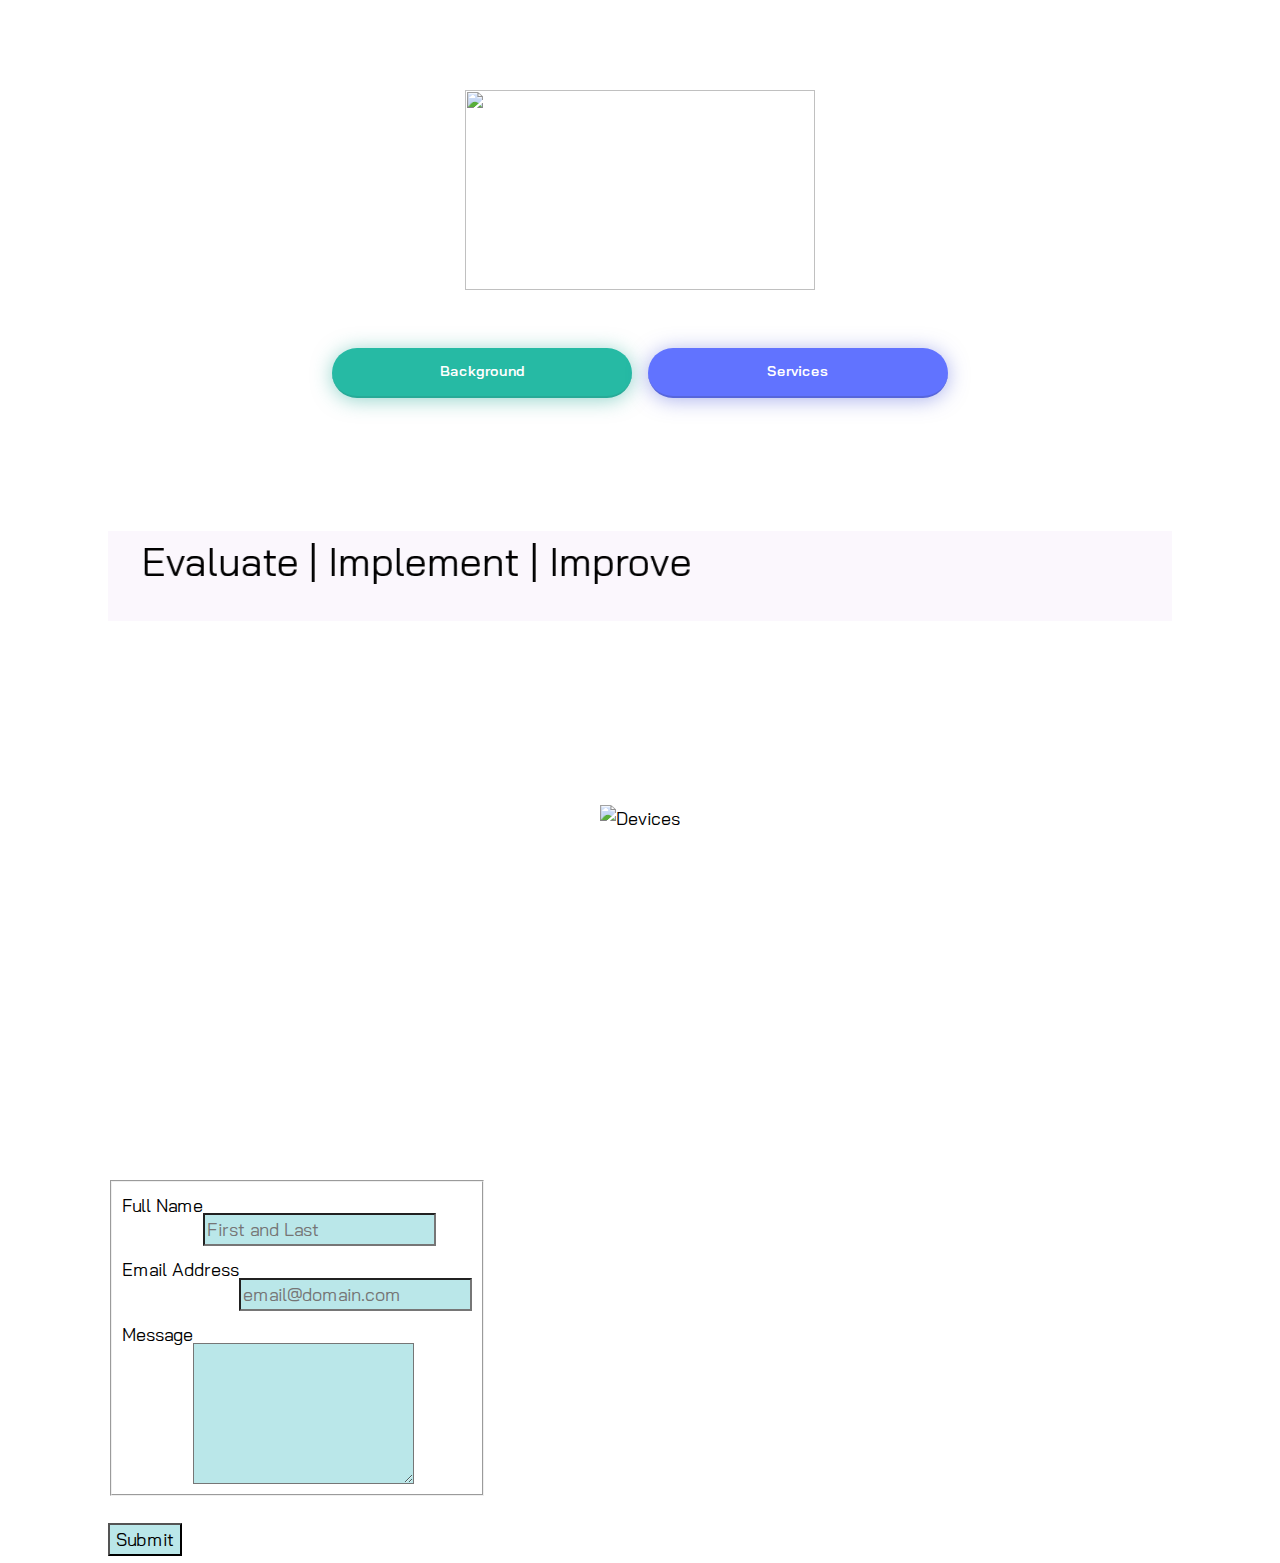
==== index.html @ 2819ae54 "Update index.html" ====
<!DOCTYPE html>
<html lang="en">
  <head>
    <meta charset="UTF-8" />
    <meta name="viewport" content="width=device-width, initial-scale=1.0" />
    <!-- displays site properly based on user's device -->
    <link
      rel="icon"
      type="image/png"
      sizes="32x32"
      href="./img/logos.png"
    />
    <link rel="stylesheet" href="css/main.css">
    <link href="https://fonts.googleapis.com/css?family=Bai+Jamjuree:400,600&display=swap" rel="stylesheet">
    <title>Vineux</title>
    <style>
      .attribution {
        font-size: 11px;
        text-align: center;
      }
      .attribution a {
        color: hsl(228, 45%, 44%);
        text-decoration: none;
        font-size: 11px;
      }
    </style>
  </head>
  <body>
    <!-- Start Banner -->
    <header>
      <div class="banner">
        <img src="image/VC_Tic_Logo.png" alt="" class="logo" width="350" height="200"/>
        <h1 id="header" class="banner-header"></h1>
        <p id="header2" class="banner-paragraph">
          
        </p>
        <div class="button-box">
          <a href="https://vineuxconsulting.com/background.html"><button class="ios-button">Background</button></a>
          <a href="https://vineuxconsulting.com/services.html"><button class="mac-button">Services</button></a>
        </div>
      </div>
    </header>

    <!-- Start Section One: Keep track of your Banner -->
    <section class="feature">
      <div class="intro-text">
        <h3 id="body"></h3>
        <p id="body2"> </p>
      </div>
      <!--<div class="track-snippets">-->
        <!--<div class="snippet-center"><img src="" alt="" /></div>-->
        <!--<div class="snippet-center">-->
      <div align="center">
           <marquee behavior="alternate" bgcolor="#FBF7FD" direction="right" height="90px" 
            loop="7" scrollamount="4" scrolldelay="1" width="100%">
            <span style="font-size: 40px;color:">
            Evaluate | Implement | Improve</span></marquee>
      </div>
    </section>

    <!-- Start Section OneA: Keep track of your snippets -->
    <section>
        <div class="snippet-left"><img src="" alt="" />
        
        <div>
            <h4 id="body3"></h4>
            <p id="body4"> </p>
          </div>
          <div>
            <h4 id="body5"></h4>
            <p id="body6"></p>
          </div>
          <div>
            <h4 id="body7"></h4>
            <p id="body8"> </p>
          </div>
        </div>
      </section>
          
    <!-- Start Section Two: Access Clipboard anywhere -->
    <section class="feature access-clipboard">
      <div class="intro-text">
        <h3 id="body9"></h3>
        <p id="body10">
         
        </p>
      </div>
      <div>
        <img src="img/image-devices.png" alt="Devices" />
      </div>
    </section>

    <!-- Start Section Three: Supercharge your workflow -->
    <section class="feature supercharge-workflow">
      <div class="intro-text">
        <h3 id="body11"></h3>
        <p id="body12"></p>
      </div>
      <div class="columns">
        <div class="col create-blacklists">
          <img src="img/icon-blacklist.svg" alt="" />
          <h4 id="body13"></h4>
          <p id="body14"> 
          </p>
        </div>
        <div class="col plain-snippets">
          <img src="img/icon-text.svg" alt="" />
          <h4 id="body15"> </h4>
          <p id="body16">
            
          </p>
        </div>
        <div class="col sneak-preview">
          <img src="img/icon-preview.svg" alt="" />
            <h4 id="body17"</h4>
         
        </div>
      </div>
    </section>
    
    <!-- Start Section Four: Forms all the way -->
    <section class="feature forms">
      <div class="intro-text">
        <h3 id="body18"></h3>
        <p id="body19"></p>
      </div>
      <div class="form">
   
        <style>
          fieldset {
  font-size:12px;
  padding:10px;
  width:350px;
  line-height:1.8;}
        </style>
      
     <form id="form" name="simple-contact-form" accept-charset="utf-8" action="https://formspree.io/mbjavqvr" method="post">
  <fieldset id="form-inputs">
    <label for="full-name">Full Name</label><br>
    <input type="text" name="name" id="full-name" placeholder="First and Last" required=""><br><br>
    <label for="email-address">Email Address</label><br>
    <input type="email" name="_replyto" id="email-address" placeholder="email@domain.com" required=""><br><br>
    <label for="message">Message</label><br>
    <textarea rows="5" name="message" id="message"  required=""></textarea><br><br>
    <input type="hidden" name="_subject" id="email-subject" value="Contact Form Submission">
  </fieldset> <br>
  <input type="submit" value="Submit">
</form>   
      </div>
    </section>
        
    <script src="main.js"></script>
    <script src='https://cdnjs.cloudflare.com/ajax/libs/tabletop.js/1.5.1/tabletop.min.js'></script>
  </body>
</html>
---- css/main.css ----
* {
  font-family: "Bai Jamjuree", sans-serif;
  font-size: 18px;
  line-height: 1.5;
}

body {
  margin: 0;
  padding: 0;
}

body h1,
body h3,
body h4 {
  color: #4c545d;
  margin: 0;
}

body h1 {
  font-size: 1.7rem;
}

body h3 {
  font-size: 1.4rem;
}

body p,
body a {
  color: #9fabb2;
  font-size: 0.9rem;
}

body a {
  text-decoration: none;
}

body .button-box {
  text-align: center;
  padding: 1.8rem 0;
}

body .button-box button {
  border: none;
  color: #fff;
  height: 50px;
  width: 300px;
  border-radius: 40px;
  font-size: 0.8rem;
  font-weight: 600;
  margin: 0.4rem 0.3rem;
}

body .button-box button.ios-button {
  background-color: #26baa4;
  border-bottom: 2.5px solid #27aa97;
  -webkit-box-shadow: 0px 2px 20px rgba(39, 170, 151, 0.5);
          box-shadow: 0px 2px 20px rgba(39, 170, 151, 0.5);
}

body .button-box button.mac-button {
  background-color: #6173ff;
  border-bottom: 2.5px solid #5766db;
  -webkit-box-shadow: 0px 2px 20px rgba(87, 102, 219, 0.5);
          box-shadow: 0px 2px 20px rgba(87, 102, 219, 0.5);
}

footer {
  display: none;
}

section.footer .media {
  background-color: #f2f2f2;
  display: flex;
  justify-items: center;
}

@media screen and (min-width: 1000px) {
  header {
    background-image: -webkit-gradient(linear, left top, left bottom, from(rgba(255, 255, 255, 0)), to(white)), url(https://res.cloudinary.com/dpkreativ/image/upload/v1575491163/Clipboard%20Landing%20Page/bg-header-desktop_x7xzfn.png);
    background-image: linear-gradient(rgba(255, 255, 255, 0), white), url(https://res.cloudinary.com/dpkreativ/image/upload/v1575491163/Clipboard%20Landing%20Page/bg-header-desktop_x7xzfn.png);
    background-repeat: no-repeat;
    background-size: cover;
    text-align: center;
    padding-top: 5rem;
  }
  header img {
    margin-bottom: 1rem;
  }
  header .banner .banner-paragraph {
    max-width: 500px;
    margin: auto;
  }
  section.feature {
    text-align: center;
    -webkit-box-pack: space-evenly;
        -ms-flex-pack: space-evenly;
            justify-content: space-evenly;
    margin: 0 6rem;
    padding: 40px 0;
  }
  section.feature img {
    max-width: 600px;
  }
  section.feature .intro-text {
    text-align: center;
    max-width: 500px;
    margin: auto;
    margin-bottom: 3rem;
  }
  section.feature .track-snippets {
    display: -ms-grid;
    display: grid;
    -ms-grid-columns: (1fr)[2];
        grid-template-columns: repeat(2, 1fr);
    text-align: left;
  }
  section.feature .track-snippets .snippet-right {
    margin: 0 4rem;
  }
  section.feature .track-snippets .snippet-right div {
    margin-top: 3.5rem;
  }
  section.feature.supercharge-workflow .columns {
    display: -ms-grid;
    display: grid;
    -ms-grid-columns: (1fr)[3];
        grid-template-columns: repeat(3, 1fr);
  }
  section.feature.supercharge-workflow .columns .col {
    padding: 1rem;
  }
  section.feature.supercharge-workflow .columns .col img {
    height: 30px;
  }
  section.feature.partners {
    display: -ms-grid;
    display: grid;
    -ms-grid-columns: (1fr)[5];
        grid-template-columns: repeat(5, 1fr);
  }
  .footer {
    background-color: #f2f2f2;
    display: -ms-grid;
    display: grid;
    -ms-grid-columns: (1fr)[5];
        grid-template-columns: repeat(5, 1fr);
  }
  .footer div {
    margin: auto;
  }
  .footer .logo img {
    width: 50px;
    height: auto;
  }
  .footer .short-links a {
    text-decoration: none;
    color: #4c545d;
  }
  .footer .media {
    display: -ms-grid;
    display: grid;
    -ms-grid-columns: (1fr)[3];
        grid-template-columns: repeat(3, 1fr);
  }
  .footer .media .social-media {
    margin: 0 10px;
  }
  .footer .media .social-media img {
    width: auto;
    height: 20px;
  }
}

@media screen and (max-width: 500px) {
  header {
    background-image: -webkit-gradient(linear, left top, left bottom, from(rgba(255, 255, 255, 0)), to(white)), url(https://res.cloudinary.com/dpkreativ/image/upload/v1575491162/Clipboard%20Landing%20Page/bg-header-mobile_zynglc.png);
    background-image: linear-gradient(rgba(255, 255, 255, 0), white), url(https://res.cloudinary.com/dpkreativ/image/upload/v1575491162/Clipboard%20Landing%20Page/bg-header-mobile_zynglc.png);
    background-repeat: no-repeat;
    background-size: cover;
    text-align: center;
    padding: 40px;
  }
  header img {
    padding: 80px 0;
  }
  section {
    text-align: center;
    padding: 40px;
  }
  section.feature .track-snippets img, section.feature.access-clipboard img {
    width: 16rem;
  }
  section.feature.supercharge-workflow img {
    width: 2rem;
    margin: 20px;
  }
  section.feature.partners img {
    margin: 20px;
    width: 8rem;
  }
  section.footer .media {
    background-color: #f2f2f2;
    display: flex;
    justify-items: center;
  }
  section.footer .logo img {
    width: 50px;
  }
  section.footer .media {
    padding: 40px;
    display: -ms-grid;
    display: grid;
    -ms-grid-columns: (1fr)[3];
        grid-template-columns: repeat(3, 1fr);
  }
  section.footer .media img {
    height: 25px;
    color: #f2f2f2;
  }
fieldset {
  font-size:12px;
  padding:10px;
  width:250px;
  line-height:1.8;}

}

input, select, textarea {
background-color: #bae7e9;
}

.form label{float:left;}
.form input{float:left;} /* this gives space for the label on the left */
.form textarea{float:left;}
.form .clear{clear:both;} /* prevent elements from stacking weirdly */
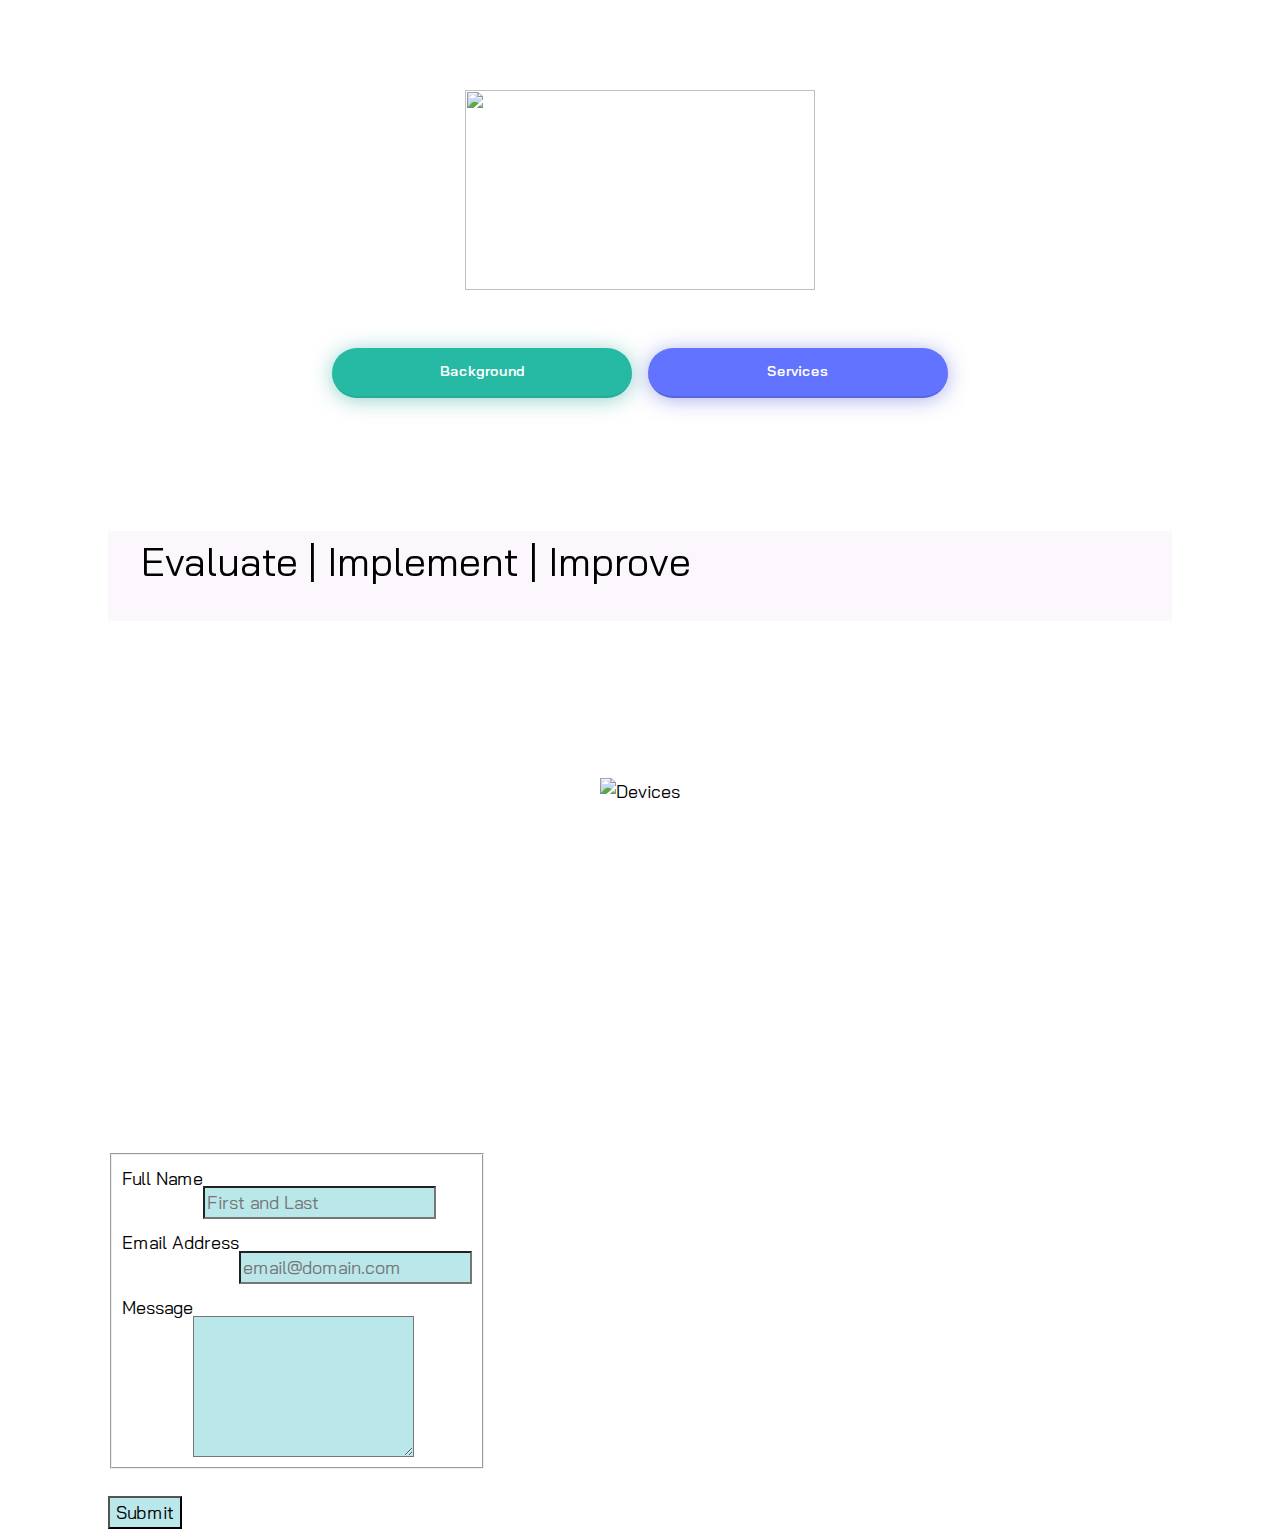
==== commit a1eba577: "Update index.html" ====
--- a/index.html
+++ b/index.html
@@ -60,13 +60,13 @@
 
     <!-- Start Section OneA: Keep track of your snippets -->
     <section>
-        <div class="snippet-left"><img src="" alt="" />
-        
-        <div>
+        <!--<div class="snippet-left"><img src="" alt="" />-->
+        <div class="track-snippets">
+        <!--<div class="snippet-left">-->
             <h4 id="body3"></h4>
             <p id="body4"> </p>
           </div>
-          <div>
+          <div class="align-right">
             <h4 id="body5"></h4>
             <p id="body6"></p>
           </div>
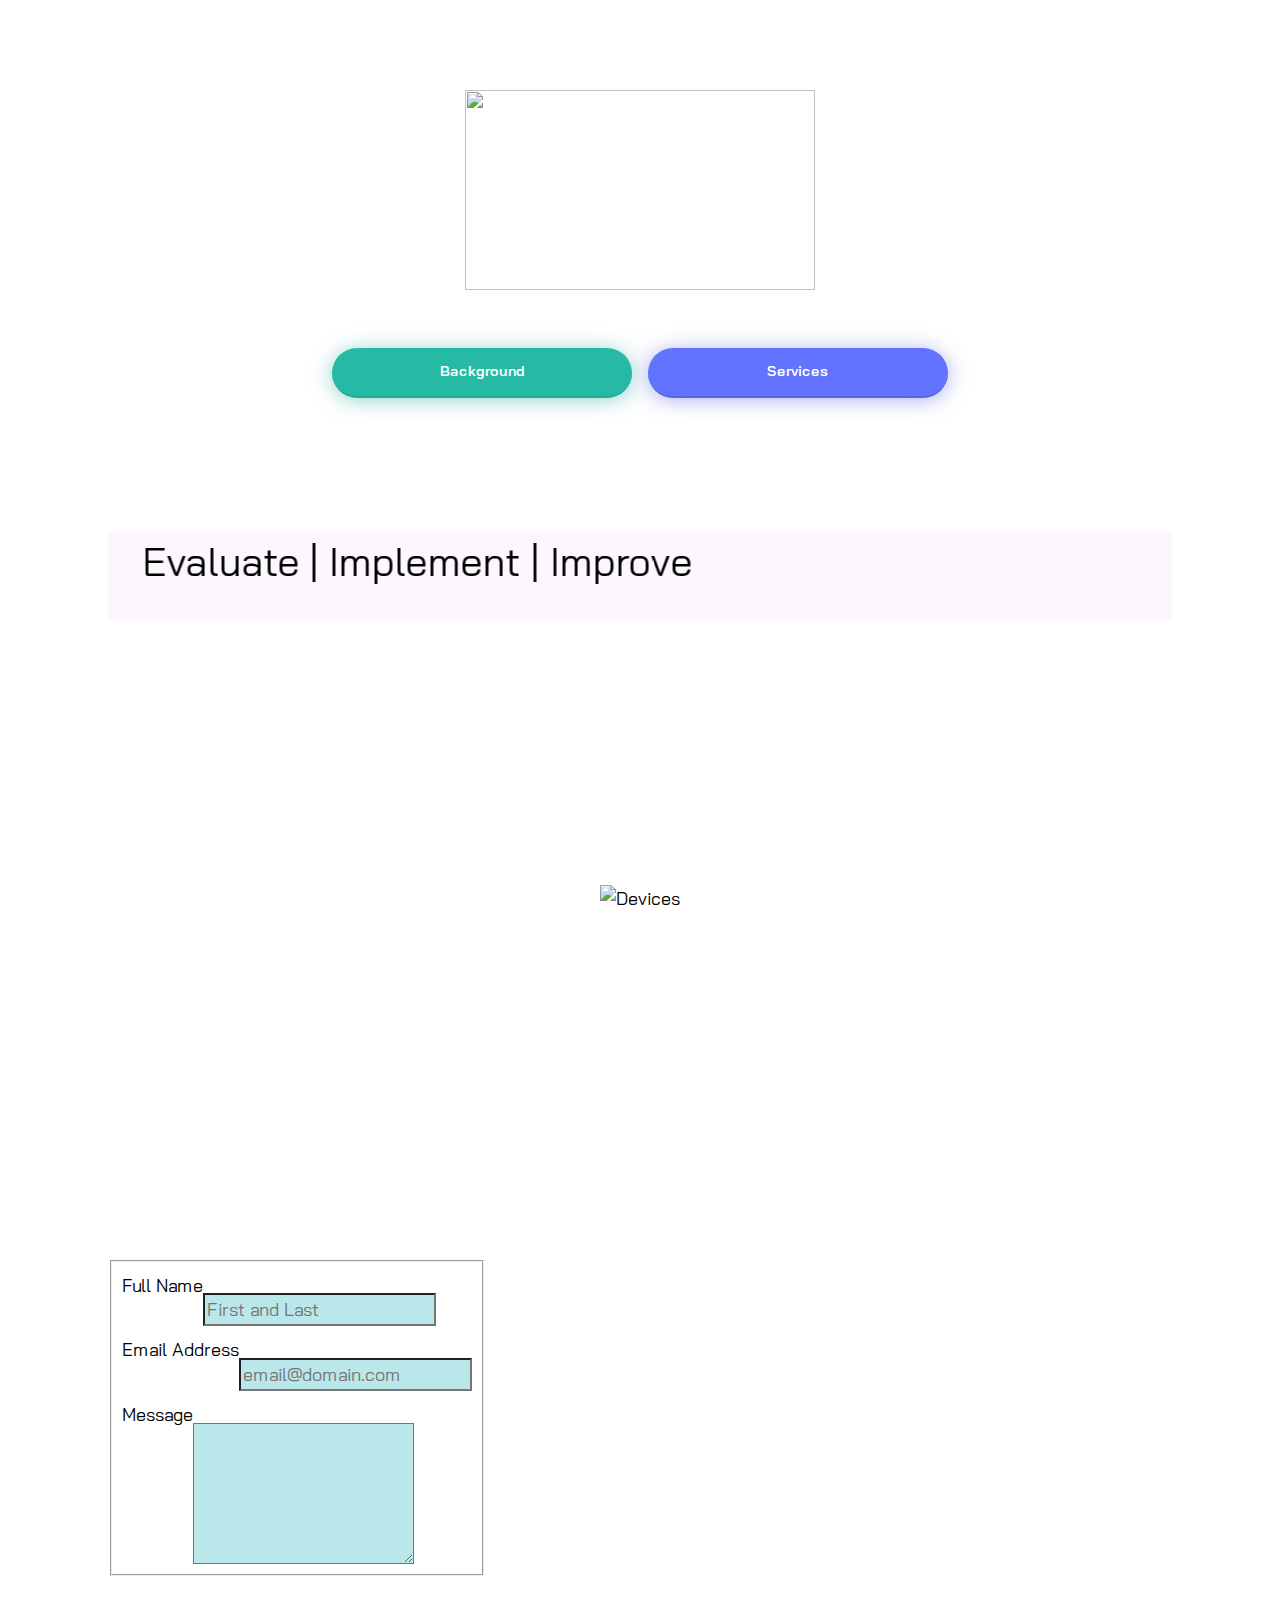
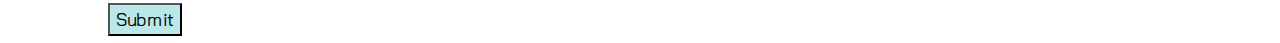
==== commit a0efeb34: "Update index.html" ====
--- a/index.html
+++ b/index.html
@@ -59,14 +59,16 @@
     </section>
 
     <!-- Start Section OneA: Keep track of your snippets -->
-    <section>
-        <!--<div class="snippet-left"><img src="" alt="" />-->
-        <div class="track-snippets">
-        <!--<div class="snippet-left">-->
+    <section class="feature">
+      <div class="track-snippets">  
+      <div class="snippet-left"><img src="" alt="" />
+        <!--<div class="track-snippets">-->
+        <div>
             <h4 id="body3"></h4>
             <p id="body4"> </p>
           </div>
-          <div class="align-right">
+        </div?
+          <div>
             <h4 id="body5"></h4>
             <p id="body6"></p>
           </div>
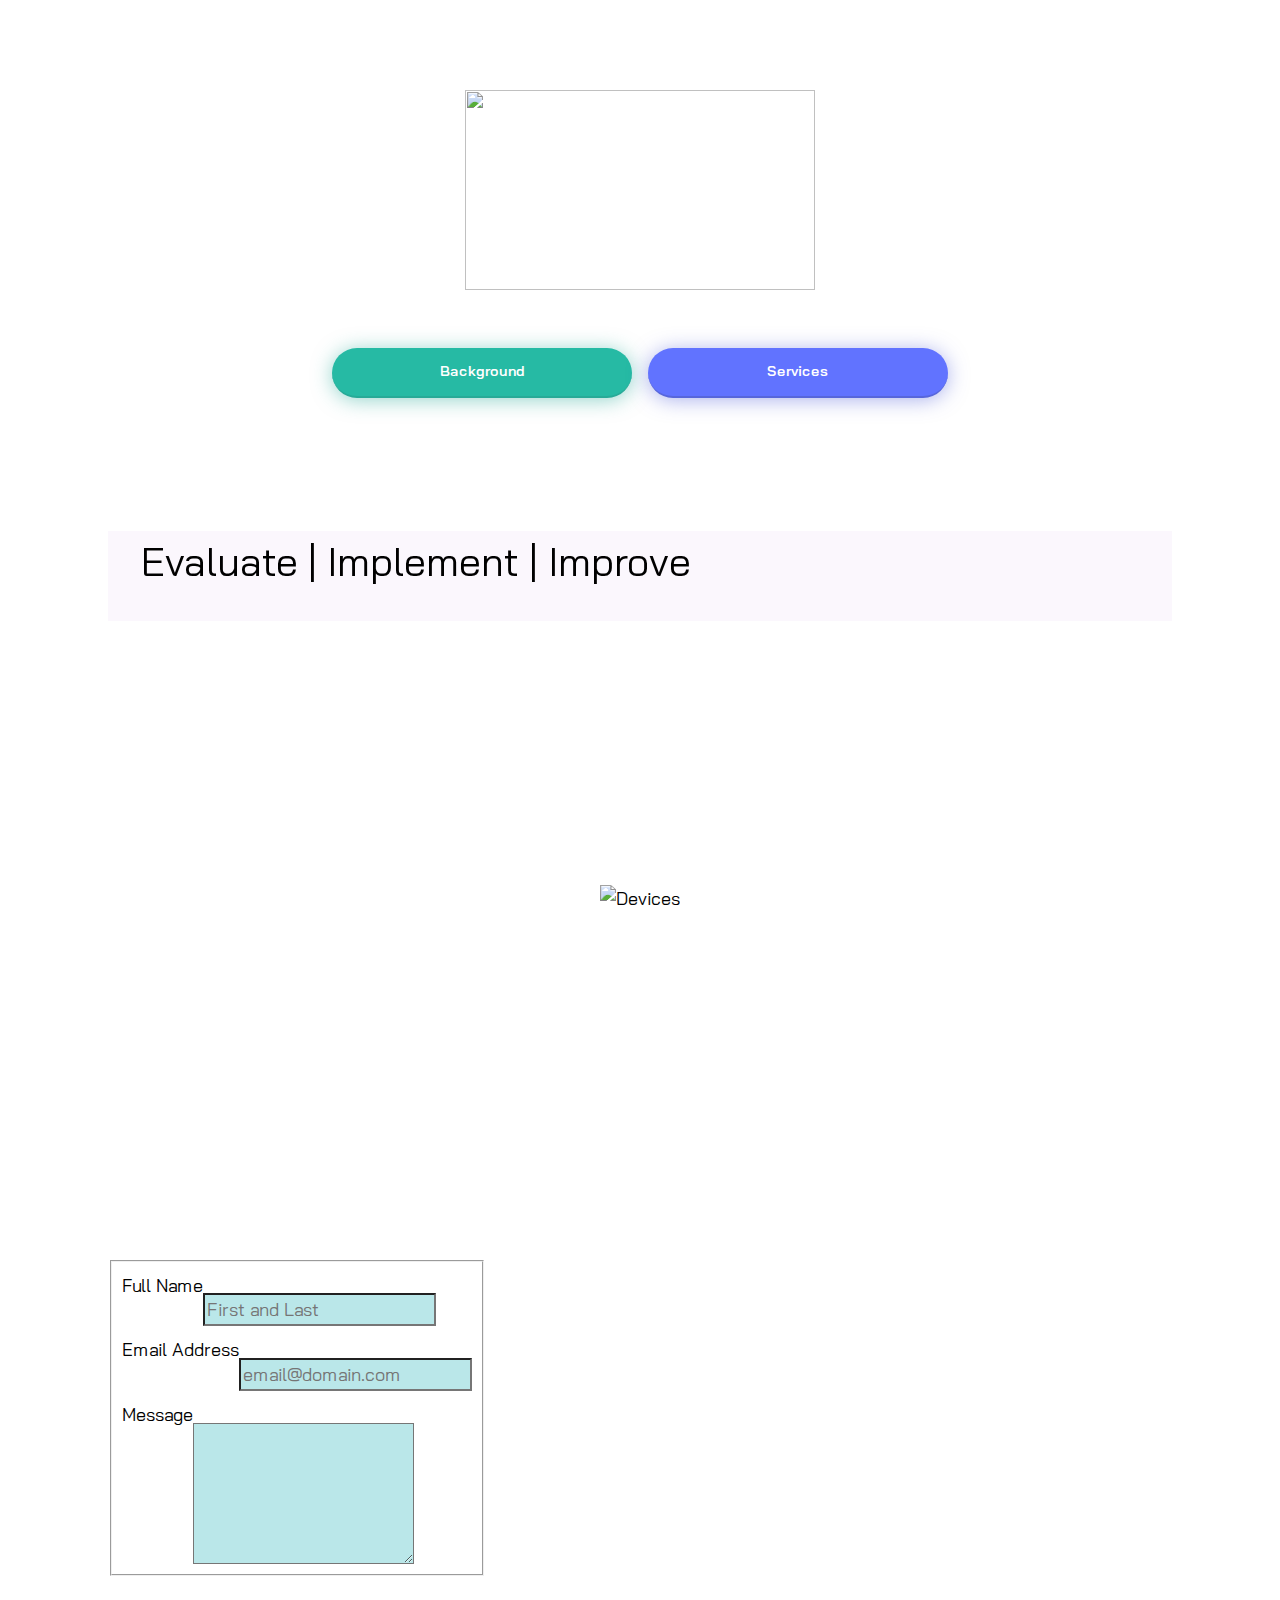
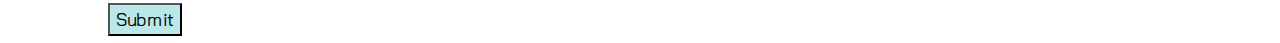
==== commit aaebeb13: "Update index.html" ====
--- a/index.html
+++ b/index.html
@@ -62,12 +62,12 @@
     <section class="feature">
       <div class="track-snippets">  
       <div class="snippet-left"><img src="" alt="" />
-        <!--<div class="track-snippets">-->
-        <div>
+        </div>
+        <div class="snippet-right">
             <h4 id="body3"></h4>
             <p id="body4"> </p>
-          </div>
-        </div?
+         
+        </div>
           <div>
             <h4 id="body5"></h4>
             <p id="body6"></p>
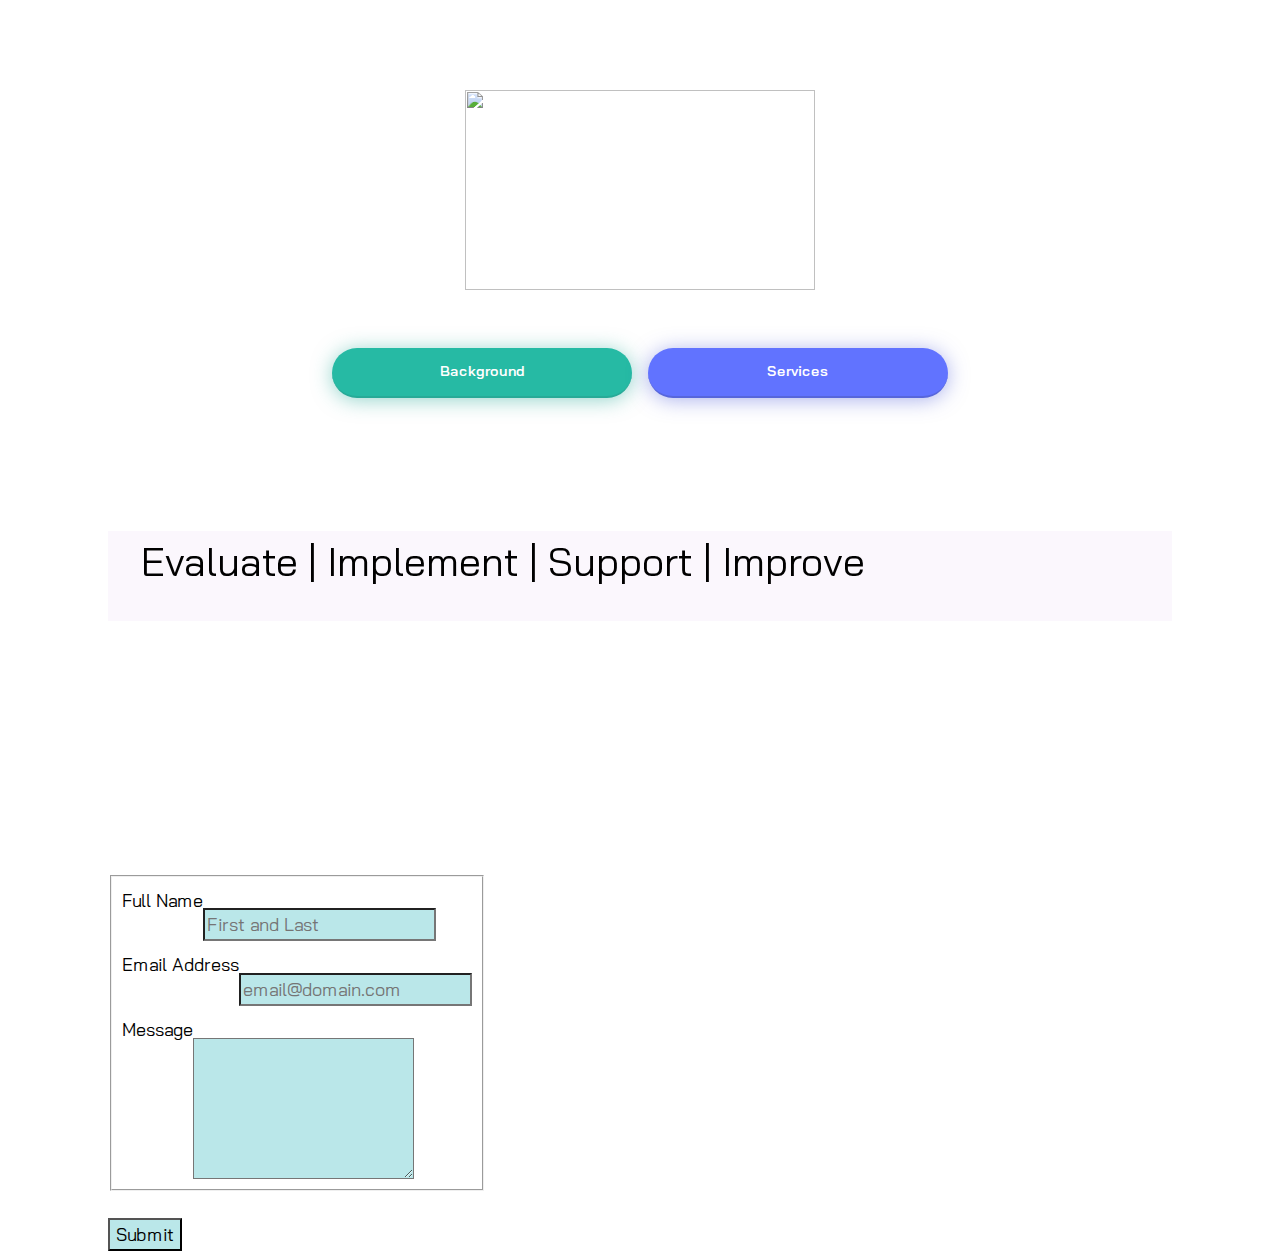
==== commit da6ab8b8: "Update index.html" ====
--- a/index.html
+++ b/index.html
@@ -47,84 +47,42 @@
         <h3 id="body"></h3>
         <p id="body2"> </p>
       </div>
-      <!--<div class="track-snippets">-->
-        <!--<div class="snippet-center"><img src="" alt="" /></div>-->
-        <!--<div class="snippet-center">-->
       <div align="center">
            <marquee behavior="alternate" bgcolor="#FBF7FD" direction="right" height="90px" 
             loop="7" scrollamount="4" scrolldelay="1" width="100%">
             <span style="font-size: 40px;color:">
-            Evaluate | Implement | Improve</span></marquee>
+            Evaluate | Implement | Support | Improve</span></marquee>
       </div>
     </section>
 
-    <!-- Start Section OneA: Keep track of your snippets -->
+    <!-- Start Section Two: Keep track of your snippets -->
     <section class="feature">
       <div class="track-snippets">  
-      <div class="snippet-left"><img src="" alt="" />
+        <div class="snippet-left">
+            <h4 id="body3"></h4>
+            <p id="body4"> </p>
         </div>
         <div class="snippet-right">
-            <h4 id="body3"></h4>
-            <p id="body4"> </p>
-         
-        </div>
-          <div>
             <h4 id="body5"></h4>
             <p id="body6"></p>
-          </div>
-          <div>
+        </div>
+        <div class="snippet-left">
             <h4 id="body7"></h4>
             <p id="body8"> </p>
-          </div>
         </div>
+        <div class="snippet-right">
+            <h4 id="body9"></h4>
+            <p id="body10"> </p>
+        </div>
+       </div>
       </section>
           
-    <!-- Start Section Two: Access Clipboard anywhere -->
-    <section class="feature access-clipboard">
-      <div class="intro-text">
-        <h3 id="body9"></h3>
-        <p id="body10">
-         
-        </p>
-      </div>
-      <div>
-        <img src="img/image-devices.png" alt="Devices" />
-      </div>
-    </section>
-
-    <!-- Start Section Three: Supercharge your workflow -->
-    <section class="feature supercharge-workflow">
-      <div class="intro-text">
-        <h3 id="body11"></h3>
-        <p id="body12"></p>
-      </div>
-      <div class="columns">
-        <div class="col create-blacklists">
-          <img src="img/icon-blacklist.svg" alt="" />
-          <h4 id="body13"></h4>
-          <p id="body14"> 
-          </p>
-        </div>
-        <div class="col plain-snippets">
-          <img src="img/icon-text.svg" alt="" />
-          <h4 id="body15"> </h4>
-          <p id="body16">
-            
-          </p>
-        </div>
-        <div class="col sneak-preview">
-          <img src="img/icon-preview.svg" alt="" />
-            <h4 id="body17"</h4>
-         
-        </div>
-      </div>
-    </section>
-    
-    <!-- Start Section Four: Forms all the way -->
+      
+    <!-- Start Section Three: Forms all the way -->
     <section class="feature forms">
       <div class="intro-text">
-        <h3 id="body18"></h3>
-        <p id="body19"></p>
+        <h3 id="body20"></h3>
+        <p id="body21"></p>
       </div>
       <div class="form">
    
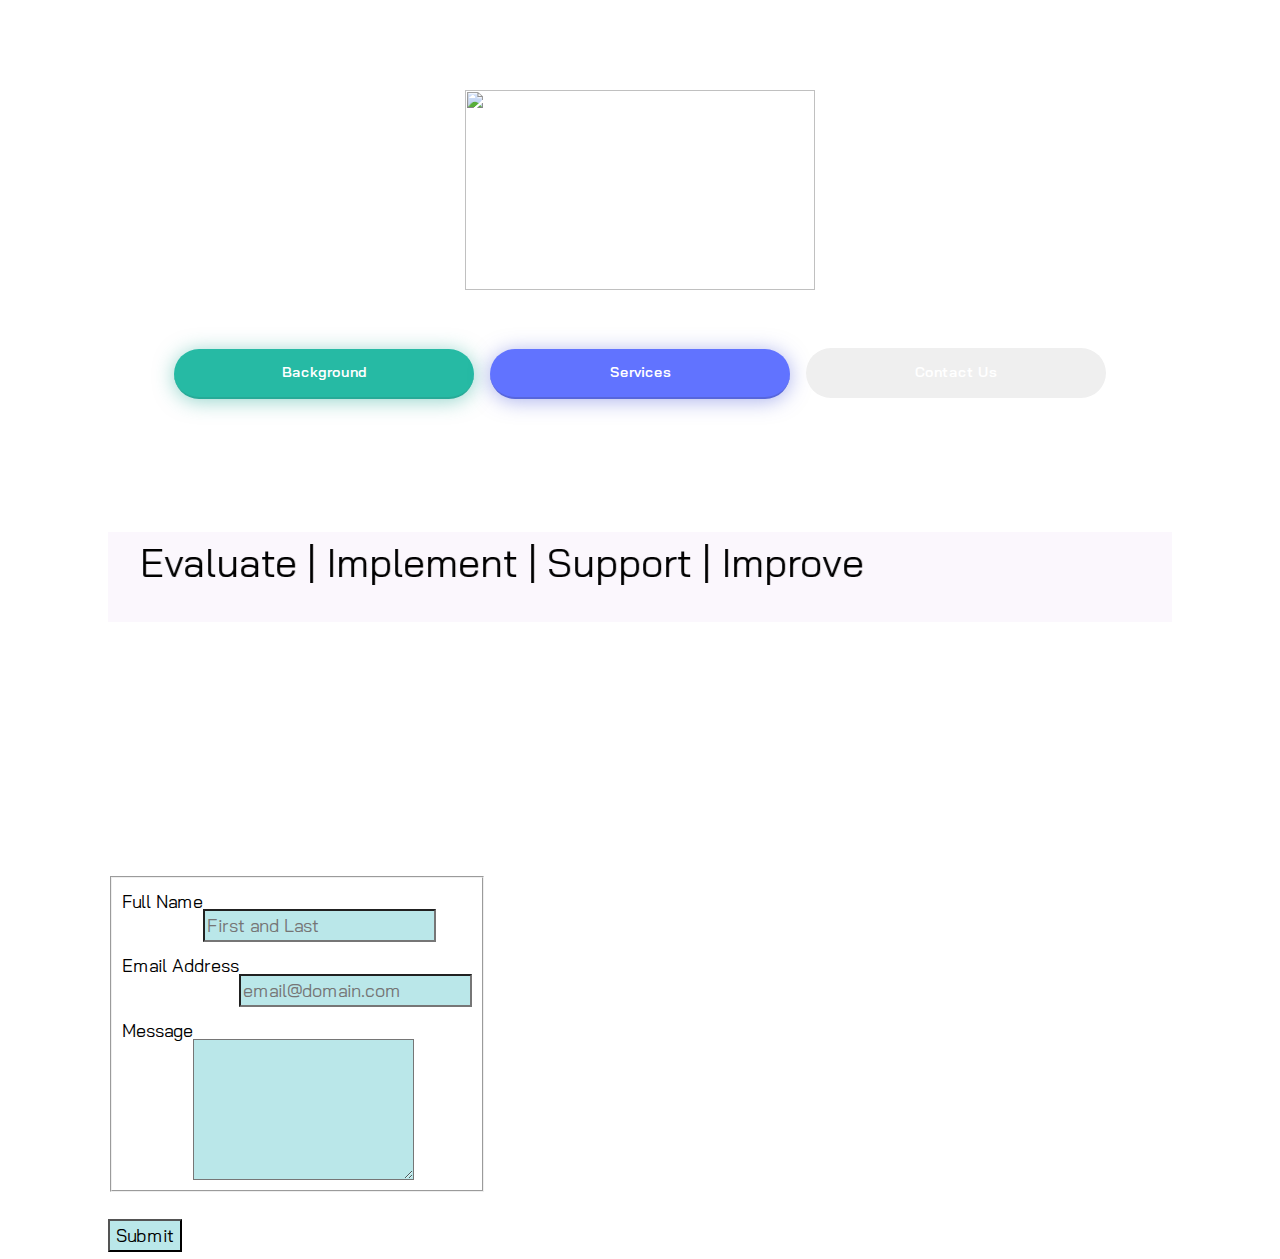
==== commit f40a1c08: "Update index.html" ====
--- a/index.html
+++ b/index.html
@@ -37,6 +37,7 @@
         <div class="button-box">
           <a href="https://vineuxconsulting.com/background.html"><button class="ios-button">Background</button></a>
           <a href="https://vineuxconsulting.com/services.html"><button class="mac-button">Services</button></a>
+          <a href="https://vineuxconsulting.com/contact.html"><button class="linux-button">Contact Us</button></a>
         </div>
       </div>
     </header>
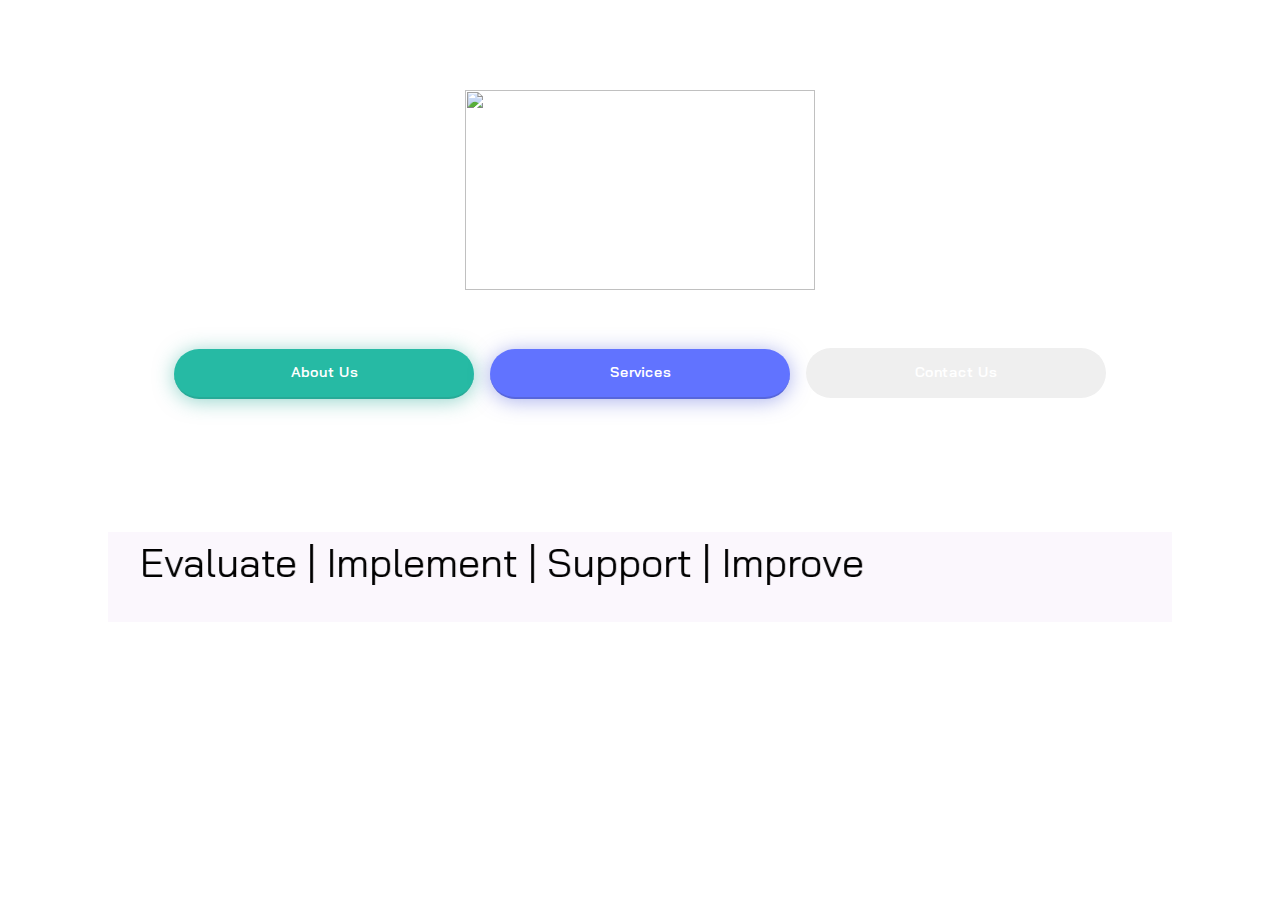
==== commit 649a190b: "Update index.html" ====
--- a/index.html
+++ b/index.html
@@ -35,7 +35,7 @@
           
         </p>
         <div class="button-box">
-          <a href="https://vineuxconsulting.com/background.html"><button class="ios-button">Background</button></a>
+          <a href="https://vineuxconsulting.com/about.html"><button class="ios-button">About Us</button></a>
           <a href="https://vineuxconsulting.com/services.html"><button class="mac-button">Services</button></a>
           <a href="https://vineuxconsulting.com/contact.html"><button class="linux-button">Contact Us</button></a>
         </div>
@@ -78,37 +78,7 @@
        </div>
       </section>
           
-      
-    <!-- Start Section Three: Forms all the way -->
-    <section class="feature forms">
-      <div class="intro-text">
-        <h3 id="body20"></h3>
-        <p id="body21"></p>
-      </div>
-      <div class="form">
-   
-        <style>
-          fieldset {
-  font-size:12px;
-  padding:10px;
-  width:350px;
-  line-height:1.8;}
-        </style>
-      
-     <form id="form" name="simple-contact-form" accept-charset="utf-8" action="https://formspree.io/mbjavqvr" method="post">
-  <fieldset id="form-inputs">
-    <label for="full-name">Full Name</label><br>
-    <input type="text" name="name" id="full-name" placeholder="First and Last" required=""><br><br>
-    <label for="email-address">Email Address</label><br>
-    <input type="email" name="_replyto" id="email-address" placeholder="email@domain.com" required=""><br><br>
-    <label for="message">Message</label><br>
-    <textarea rows="5" name="message" id="message"  required=""></textarea><br><br>
-    <input type="hidden" name="_subject" id="email-subject" value="Contact Form Submission">
-  </fieldset> <br>
-  <input type="submit" value="Submit">
-</form>   
-      </div>
-    </section>
+         
         
     <script src="main.js"></script>
     <script src='https://cdnjs.cloudflare.com/ajax/libs/tabletop.js/1.5.1/tabletop.min.js'></script>
--- a/css/main.css
+++ b/css/main.css
@@ -64,6 +64,15 @@
           box-shadow: 0px 2px 20px rgba(87, 102, 219, 0.5);
 }
 
+}
+
+body .button-box button.linux-button {
+  background-color: #d188cc;
+  border-bottom: 2.5px solid #d96cd0;
+  -webkit-box-shadow: 0px 2px 20px rgba(141, 72, 287, 0.5);
+          box-shadow: 0px 2px 20px rgba(141, 72, 287, 0.5);
+}
+
 footer {
   display: none;
 }
